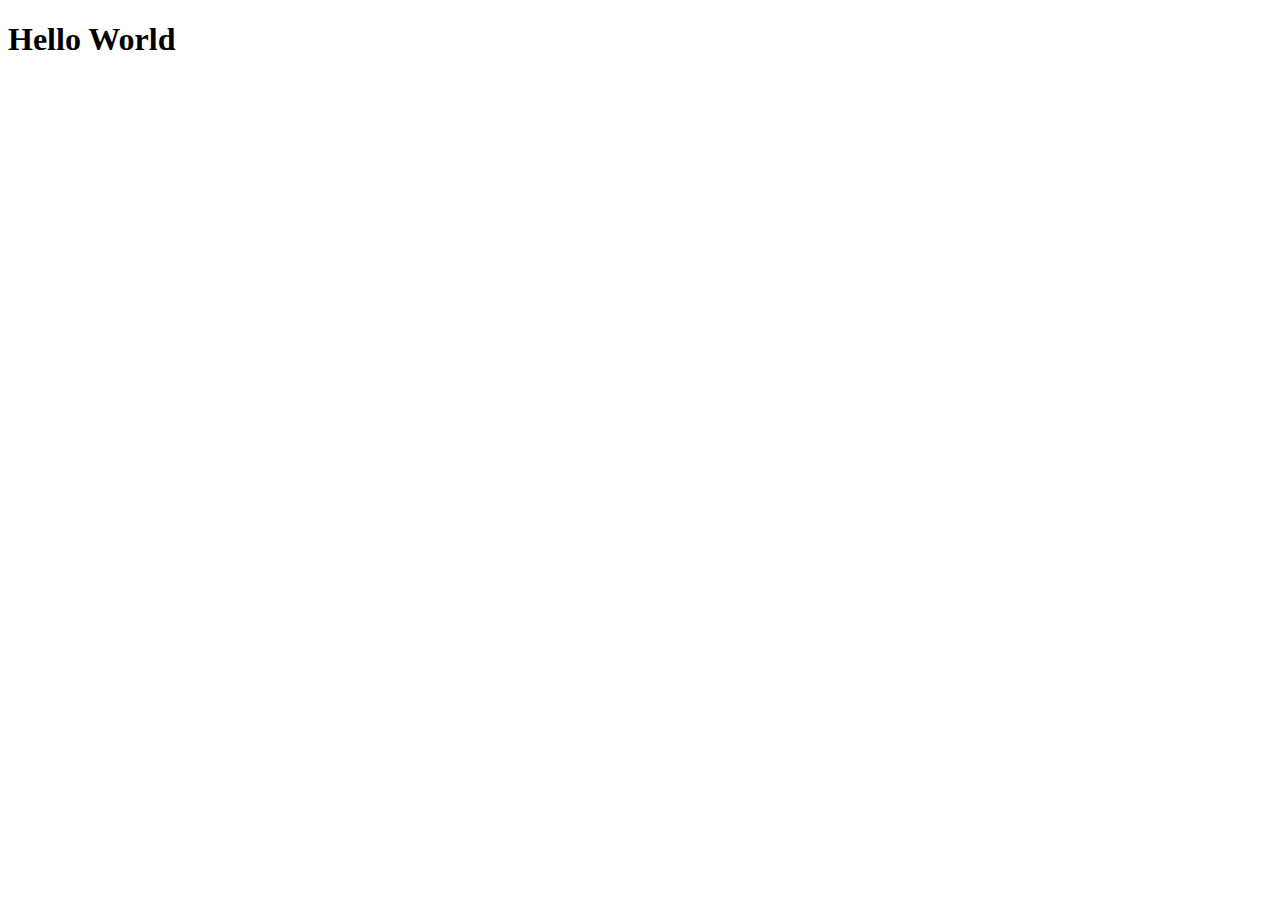
==== index.html @ d04d51b8 "first commit" ====
<!DOCTYPE html>
<html lang="en">
<head>
    <meta charset="UTF-8">
    <meta name="viewport" content="width=device-width, initial-scale=1.0">
    <title>Document</title>
</head>
<body>
    <h1>Hello World</h1>
</body>
</html>
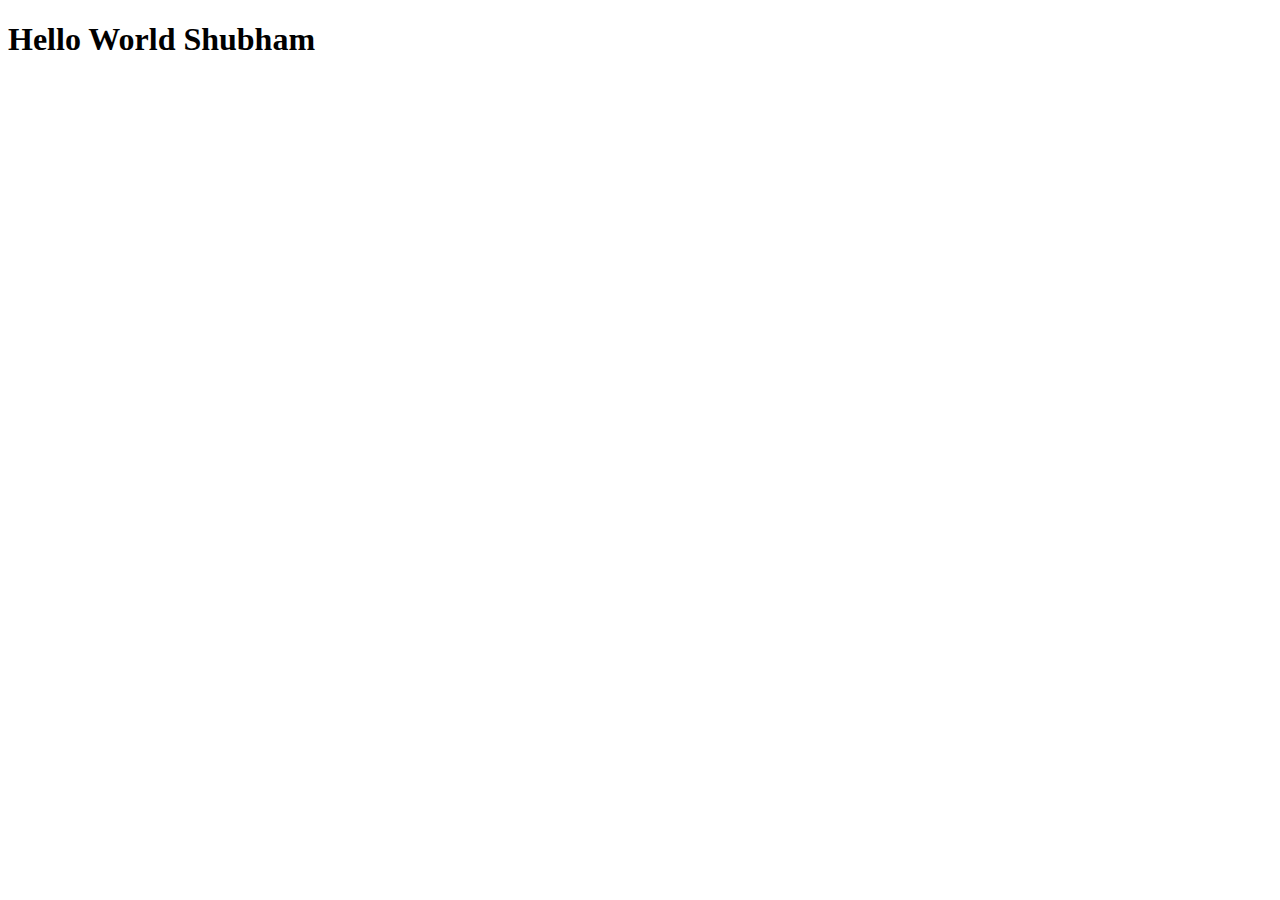
==== commit 740013c3: "changes" ====
--- a/index.html
+++ b/index.html
@@ -6,6 +6,6 @@
     <title>Document</title>
 </head>
 <body>
-    <h1>Hello World</h1>
+    <h1>Hello World Shubham</h1>
 </body>
 </html>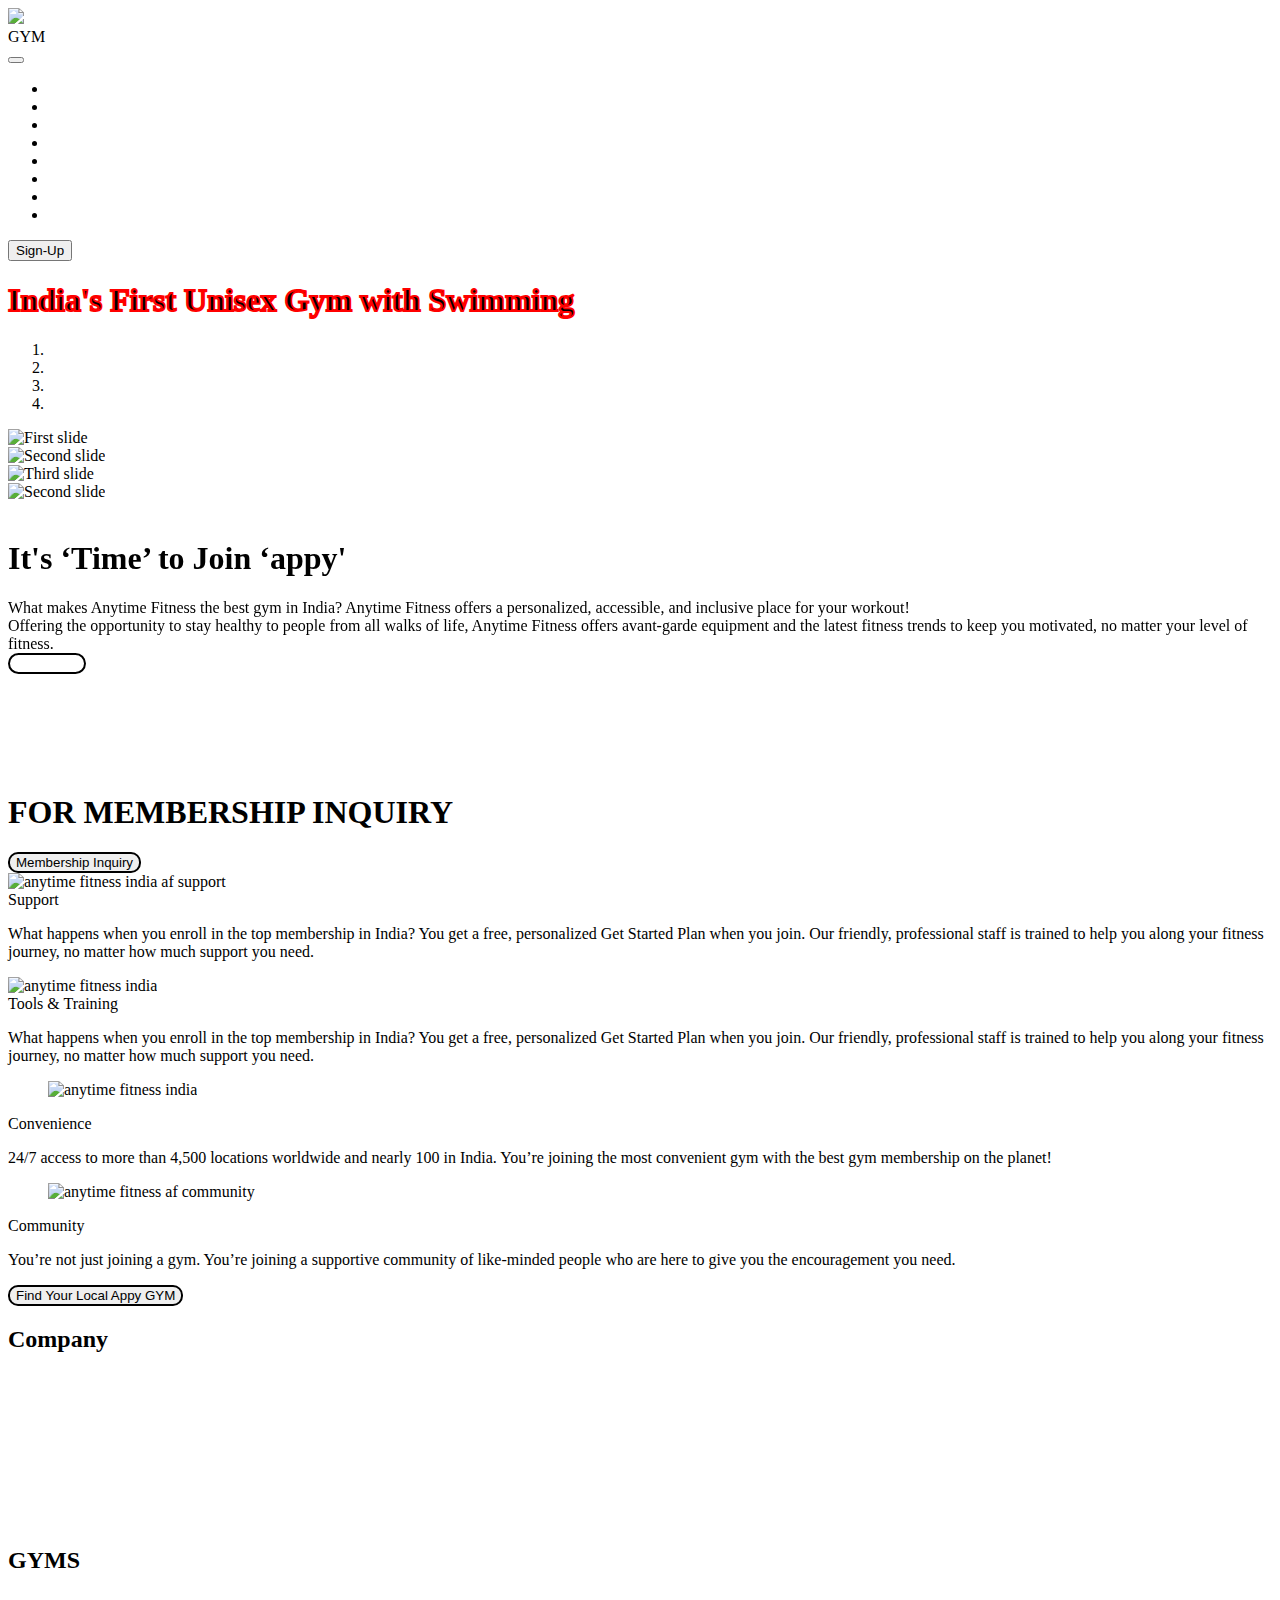
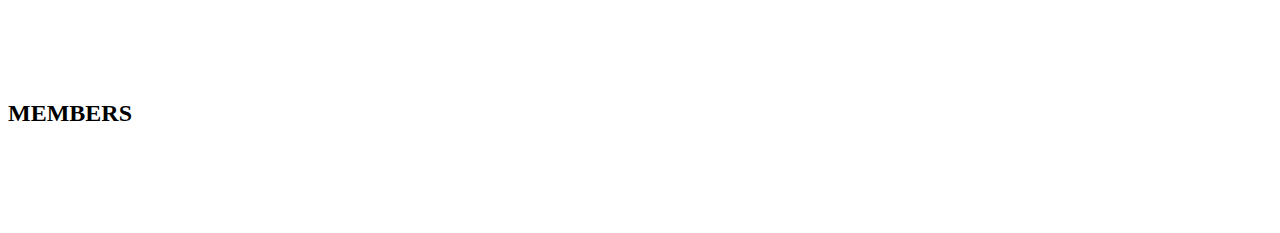
==== commit 8fc98218: "changes final" ====
--- a/index.html
+++ b/index.html
@@ -1,11 +1,217 @@
 <!DOCTYPE html>
 <html lang="en">
+
 <head>
     <meta charset="UTF-8">
     <meta name="viewport" content="width=device-width, initial-scale=1.0">
-    <title>Document</title>
+    <link rel="stylesheet" href="https://cdn.jsdelivr.net/npm/bootstrap@4.1.3/dist/css/bootstrap.min.css"
+        integrity="sha384-MCw98/SFnGE8fJT3GXwEOngsV7Zt27NXFoaoApmYm81iuXoPkFOJwJ8ERdknLPMO" crossorigin="anonymous">
+    <link rel="stylesheet" href="style.css">
+    <link rel="import" href="home.html">
+
+    <title>project</title>
+
 </head>
+
 <body>
-    <h1>Hello World Shubham</h1>
+    <div class="bg-image" style="
+          background-image: url('https://images.unsplash.com/photo-1554284126-aa88f22d8b74?ixlib=rb-4.0.3&ixid=M3wxMjA3fDB8MHxwaG90by1wYWdlfHx8fGVufDB8fHx8fA%3D%3D&auto=format&fit=crop&w=1294&q=80');
+          height: 100vh; position:absolute; width:100vw;
+        ">
+        <header>
+
+            <nav class="navbar navbar-expand-lg navbar-light bg-transparent">
+                <div clas="container">
+                    <a class="navbar-brand" href="#"><img
+                            src="https://th.bing.com/th/id/R.28d9841c1bec2a2a76db939073463928?rik=yhd7NV1z5KCncQ&riu=http%3a%2f%2fwww.osy85.fr%2fwp-content%2fuploads%2f2020%2f03%2flogo-APPY.jpg&ehk=q2wc8VtXJM8KtIUk7S6oPQHLhWgK5ZB88QtnRd38tCU%3d&risl=&pid=ImgRaw&r=0"
+                            width="50px"></a>
+                    <div class="navbar-brand text-white d-flex flex-direction-column">GYM</div>
+                </div>
+                <button class="navbar-toggler" type="button" data-toggle="collapse"
+                    data-target="#navbarSupportedContent" aria-controls="navbarSupportedContent" aria-expanded="false"
+                    aria-label="Toggle navigation">
+                    <span class="navbar-toggler-icon"></span>
+                </button>
+                <div class="collapse navbar-collapse mb-5" id="navbarSupportedContent">
+                    <ul class="nav">
+                        <li class="nav-item active">
+                            <a class="nav-item nav-link" href="#home">Home </a>
+                        </li>
+                        <li class="nav-item">
+                            <a class="nav-item nav-link" href="#">Features</a>
+                        </li>
+                        <li class="nav-item">
+                            <a class="nav-item nav-link" href="#">About</a>
+                        </li>
+                        <li class="nav-item">
+                            <a class="nav-item nav-link" href="#gallery">Gallery</a>
+                        </li>
+                        <li class="nav-item">
+                            <a class="nav-item nav-link" href="#pricing">Pricing</a>
+                        </li>
+                        <li class="nav-item">
+                            <a class="nav-item nav-link" href="#">FAQ</a>
+                        </li>
+                        <li class="nav-item">
+                            <a class="nav-item nav-link" href="#">Blog</a>
+                        </li>
+                        <li class="nav-item">
+                            <a class="nav-item nav-link" href="#contacts">Contacts</a>
+                        </li>
+                    </ul>
+                </div>
+                <button type="button" class="btn btn-primary text-white mb-5">Sign-Up</button>
+            </nav>
+        </header>
+        <section id="gallery">
+            <div class="container">
+                <h1 class="heading text-warning display-4 font-weight-bold mb-5" style="-webkit-text-stroke:2px red">India's First Unisex Gym with Swimming
+                </h1>
+            </div>
+        </section>
+        <section id="home">
+            <div class="container">
+                <div class="row">
+                    <div class="col-md-6">
+                        <div class="container-body">
+                            <div id="carouselExampleIndicators" class="carousel slide" data-ride="carousel">
+                                <ol class="carousel-indicators">
+                                    <li data-target="#carouselExampleIndicators" data-slide-to="0" class="active"></li>
+                                    <li data-target="#carouselExampleIndicators" data-slide-to="1"></li>
+                                    <li data-target="#carouselExampleIndicators" data-slide-to="2"></li>
+                                    <li data-target="#carouselExampleIndicators" data-slide-to="3"></li>
+                                </ol>
+                                <div class="carousel-inner">
+                                    <div class="carousel-item active">
+                                        <img class="d-block w-100"
+                                            src="https://images.unsplash.com/photo-1507398941214-572c25f4b1dc?ixlib=rb-4.0.3&ixid=M3wxMjA3fDB8MHxzZWFyY2h8OXx8Z3ltJTIwaW1hZ2VkfGVufDB8fDB8fHww&auto=format&fit=crop&w=600&q=60"
+                                            width=50% height="350rm" alt="First slide">
+                                    </div>
+                                    <div class="carousel-item">
+                                        <img class="d-block w-100"
+                                            src="https://plus.unsplash.com/premium_photo-1661690596989-d2fa45e16b2d?ixlib=rb-4.0.3&ixid=M3wxMjA3fDB8MHxzZWFyY2h8MTN8fGd5bSUyMGltYWdlZHxlbnwwfHwwfHx8MA%3D%3D&auto=format&fit=crop&w=600&q=60"
+                                            width=50% height="350rm" alt="Second slide">
+                                    </div>
+                                    <div class="carousel-item">
+                                        <img class="d-block w-100"
+                                            src="https://images.unsplash.com/photo-1526506118085-60ce8714f8c5?ixlib=rb-4.0.3&ixid=M3wxMjA3fDB8MHxzZWFyY2h8Mnx8Z3ltJTIwaW1hZ2VkfGVufDB8fDB8fHww&auto=format&fit=crop&w=600&q=60"
+                                            width=50% height="350rm" alt="Third slide">
+                                    </div>
+                                    <div class="carousel-item">
+                                        <img class="d-block w-100"
+                                            src="https://plus.unsplash.com/premium_photo-1661780329046-a81896f05aec?ixlib=rb-4.0.3&ixid=M3wxMjA3fDB8MHxzZWFyY2h8MTl8fGd5bSUyMGltYWdlZHxlbnwwfHwwfHx8MA%3D%3D&auto=format&fit=crop&w=600&q=60"
+                                            width=50% height="350rm" alt="Second slide">
+                                    </div>
+                                </div>
+                                <a class="carousel-control-prev" href="#carouselExampleIndicators" role="button"
+                                    data-slide="prev">
+                                    <span class="carousel-control-prev-icon" aria-hidden="true"></span>
+                                    <span class="sr-only">Previous</span>
+                                </a>
+                                <a class="carousel-control-next" href="#carouselExampleIndicators" role="button"
+                                    data-slide="next">
+                                    <span class="carousel-control-next-icon" aria-hidden="true"></span>
+                                    <span class="sr-only">Next</span>
+                                </a>
+                            </div>
+                        </div>
+                    </div>
+                    <div class="col-md-6 border-dark" style="border-radius: 10px; backdrop-filter: blur(1px); max-width: fit-content;">
+                        <div class="card bg-transparent text-center mt-5 ">
+                            <h1 class="text-primary font-italic">It's ‘Time’ to Join ‘appy'</h1>
+                        </div>
+                        <div class="card-body text-white mt-3 mb-0 ">
+                            What makes Anytime Fitness the best gym in India? Anytime Fitness offers a personalized,
+                            accessible, and inclusive place for your workout!<br>Offering the opportunity to stay
+                            healthy to people from all walks of life, Anytime Fitness offers avant-garde equipment and
+                            the latest fitness trends to keep you motivated, no matter your level of fitness.
+                        </div>
+                        <div class="text-center">
+                        <button type="button" class="btn text-center text-success" style="background:transparent;  border-radius:40px; border:2px solid black"><a href="https://www.youtube.com/watch?v=C1C_jSkBh4Y&pp=ygUMZ3ltIGV4cGxvcmUg" target="_blank">Get a Tour</a></button>
+                    </div>
+                    </div>
+                </div>
+            </div>
+    </section>
+    <section id="pricing">
+        <div class="container text-black-100" style="margin-top:120px">
+            <div class="member text-center">
+                <h1>FOR MEMBERSHIP INQUIRY</h1>
+            </div>
+            <div class="member-body-button text-center">
+                <button type="button" class="btn btn-light" style="border-radius:10px; border:2px solid black ;color:black">Membership Inquiry</button>
+            </div>
+            <div class="row mt-5">
+                <div class="col-md-6 text-center">
+                    <img decoding="async" width="130" height="120" src="https://www.anytimefitness.co.in/wp-content/uploads/2021/12/brand-refresh-why-af-support-1.webp" class="attachment-full size-full wp-image-42660" alt="anytime fitness india af support" loading="lazy">
+                    <div class="font-weight-bold ">Support</div>
+                    <p>What happens when you enroll in the top membership in India? You get a free, personalized Get Started Plan when you join. Our friendly, professional staff is trained to help you along your fitness journey, no matter how much support you need.</p>
+                </div>
+                <div class="col-md-6 text-center">
+                    <img decoding="async" width="125" height="122" src="https://www.anytimefitness.co.in/wp-content/uploads/2021/12/brand-refresh-why-af-tools-and-training-1.webp" class="attachment-full size-full wp-image-42661" alt="anytime fitness india" loading="lazy">
+                    <div class="font-weight-bold">Tools & Training</div>
+                    <p class="">What happens when you enroll in the top membership in India? You get a free, personalized Get Started Plan when you join. Our friendly, professional staff is trained to help you along your fitness journey, no matter how much support you need.</p>
+                </div>
+            </div>
+            <div class="row mt-5">
+                <div class="col-md-6 text-center">
+                    <figure class="elementor-image-box-img"><img decoding="async" width="120" height="120" src="https://www.anytimefitness.co.in/wp-content/uploads/2021/12/brand-refresh-why-af-convenience-1.webp" class="attachment-full size-full wp-image-42662" alt="anytime fitness india" loading="lazy"></figure>
+                    <div class="font-weight-bold ">Convenience</div>
+                    <p>24/7 access to more than 4,500 locations worldwide and nearly 100 in India. You’re joining the most convenient gym with the best gym membership on the planet!</p>
+                </div>
+                <div class="col-md-6 text-center">
+                    <figure class="elementor-image-box-img"><img decoding="async" width="134" height="127" src="https://www.anytimefitness.co.in/wp-content/uploads/2021/12/brand-refresh-why-af-community-1.webp" class="attachment-full size-full wp-image-42663" alt="anytime fitness af community" loading="lazy"></figure>
+                    <div class="font-weight-bold">Community</div>
+                    <p class="">You’re not just joining a gym. You’re joining a supportive community of like-minded people who are here to give you the encouragement you need.</p>
+                </div>
+            </div>
+            <div class="text-center">
+            <button type="button" class="btn btn-info table-bordered bg-light mb-4" style="border-radius:10px; border:2px solid black ;color:black; text-align: center;">Find Your Local Appy GYM</button>
+            </div>
+        </div>
+    </section>
+    <footer id="contacts" class="bg-secondary py-3" style="border-radius:30px; width:100vw">
+        <div class="container bg-secondary mt-4" style="border-radius:10px; width:100vw">
+            <div class="row py-aut">
+                <div class="col-md-4">
+                    <h2>Company</h2>
+                    <p><a href="#">ABOUT US</a></p>
+                    <p><a href="#">PRESS RELEASE</a></p>
+                    <p><a href="#">EMPLOYEE WELLNESS</a></p>
+                    <p><a href="#">PRIVICY PLOICY</a></p>
+                    <p><a href="#">TERMS & CONDITION</a></p>
+                </div>
+                <div class="col-md-4">
+                    <h2>GYMS</h2>
+                    <p><a href="#">FIND A GYM</a></p>
+                    <p><a href="#">OWN A GYM</a></p>
+                    <p><a href="#">FRANCHISE LOGIN</a></p>
+                </div>
+                <div class="col-md-4">
+                    <h2>MEMBERS</h2>
+                    <p><a href="#">FAQ</a></p>
+                    <p><a href="#">CONTACTS</a></p>
+                    <p><a href="#">EVENT & GALLERY</a></p>
+                </div>
+            </div>
+        </div>
+    </footer>
+
+
+
+    </div>
+
+
+    <script src="https://code.jquery.com/jquery-3.3.1.slim.min.js"
+        integrity="sha384-q8i/X+965DzO0rT7abK41JStQIAqVgRVzpbzo5smXKp4YfRvH+8abtTE1Pi6jizo"
+        crossorigin="anonymous"></script>
+    <script src="https://cdn.jsdelivr.net/npm/popper.js@1.14.3/dist/umd/popper.min.js"
+        integrity="sha384-ZMP7rVo3mIykV+2+9J3UJ46jBk0WLaUAdn689aCwoqbBJiSnjAK/l8WvCWPIPm49"
+        crossorigin="anonymous"></script>
+    <script src="https://cdn.jsdelivr.net/npm/bootstrap@4.1.3/dist/js/bootstrap.min.js"
+        integrity="sha384-ChfqqxuZUCnJSK3+MXmPNIyE6ZbWh2IMqE241rYiqJxyMiZ6OW/JmZQ5stwEULTy"
+        crossorigin="anonymous"></script>
+
 </body>
+
 </html>--- a/style.css
+++ b/style.css
@@ -0,0 +1,8 @@
+.collapse {
+   justify-content: center; 
+  
+}
+a {
+    color:white;
+    text-size-adjust:10px;
+}
